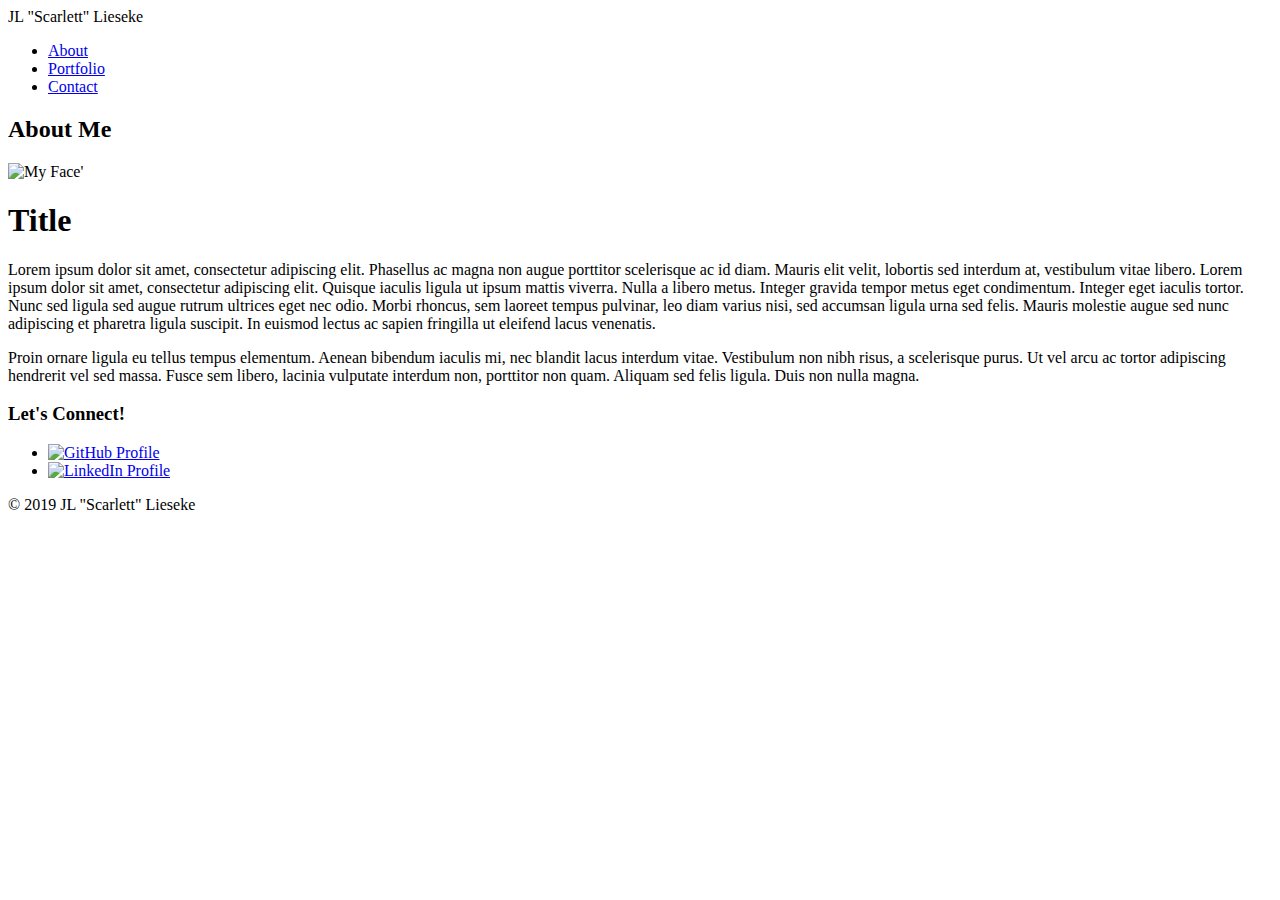
==== index.html @ b61eee2d "Add files via upload" ====
<!DOCTYPE html>
<html lang="en-us">
<head>
	<!-- Document responsive across devices. -->
	<meta name="viewport" content="width=device-width, initial-scale=1">
	<!-- Document's character set. -->
    <meta charset="UTF-8">
	<title>Ambrose</title>
	<!-- Linking CSS -->
	<link rel="stylesheet" type="text/css" href="assets/css/style.css">
	<!-- Linking Google Fonts -->
	<link rel="stylesheet" type="text/css"
	      href="https://fonts.googleapis.com/css?family=Montserrat">
</head>
<body>

	<div class="header-container">
		<header>JL "Scarlett" Lieseke</header>

		<nav>
			<ul>
				<li class="border"><a href="index.html">About</a></li>
				<li class="border"><a href="portfolio.html">Portfolio</a></li>
				<li><a href="contact.html">Contact</a></li>
			</ul>
		</nav>
	</div>
	

	<div class="main-container">
		<section id="main-bio">
			<h2>About Me</h2>
			<img id="bio-image" src="assets/images/FIND HEADSHOT FOR THIS.jpeg" alt="My Face'">
			<!-- start lorem ipsum -->
			<h1>Title</h1>
			<p>Lorem ipsum dolor sit amet, consectetur adipiscing elit. Phasellus ac magna non augue porttitor scelerisque ac id diam. Mauris
			elit velit, lobortis sed interdum at, vestibulum vitae libero. Lorem ipsum dolor sit amet, consectetur adipiscing elit.
			Quisque iaculis ligula ut ipsum mattis viverra. Nulla a libero metus. Integer gravida tempor metus eget condimentum. Integer
			eget iaculis tortor. Nunc sed ligula sed augue rutrum ultrices eget nec odio. Morbi rhoncus, sem laoreet tempus pulvinar,
			leo diam varius nisi, sed accumsan ligula urna sed felis. Mauris molestie augue sed nunc adipiscing et pharetra ligula suscipit.
			In euismod lectus ac sapien fringilla ut eleifend lacus venenatis. </p>

			<p>Proin ornare ligula eu tellus tempus elementum. Aenean bibendum iaculis mi, nec blandit lacus interdum vitae. Vestibulum
			non nibh risus, a scelerisque purus. Ut vel arcu ac tortor adipiscing hendrerit vel sed massa. Fusce sem libero, lacinia
			vulputate interdum non, porttitor non quam. Aliquam sed felis ligula. Duis non nulla magna. </p>

			
      <!-- end lorem ipsum -->
    	</section>

    	<section id="social-media">
      		<h3>Let's Connect!</h3>
      		<ul>
        		<li class="left-align"><a href="https://github.com/llamadu"><img class="icon"  src="assets/images/github-128.png" alt="GitHub Profile"></a></li>
        		<li class="left-align"><a href="https://www.linkedin.com/in/jennylee-lieseke/"><img class="icon"  src="assets/images/square-linkedin-128.png" alt="LinkedIn Profile"></a></li>
					</ul>
    	</section>
	</div>

	<footer>&copy; 2019 JL "Scarlett" Lieseke</footer>
</body>
</html>
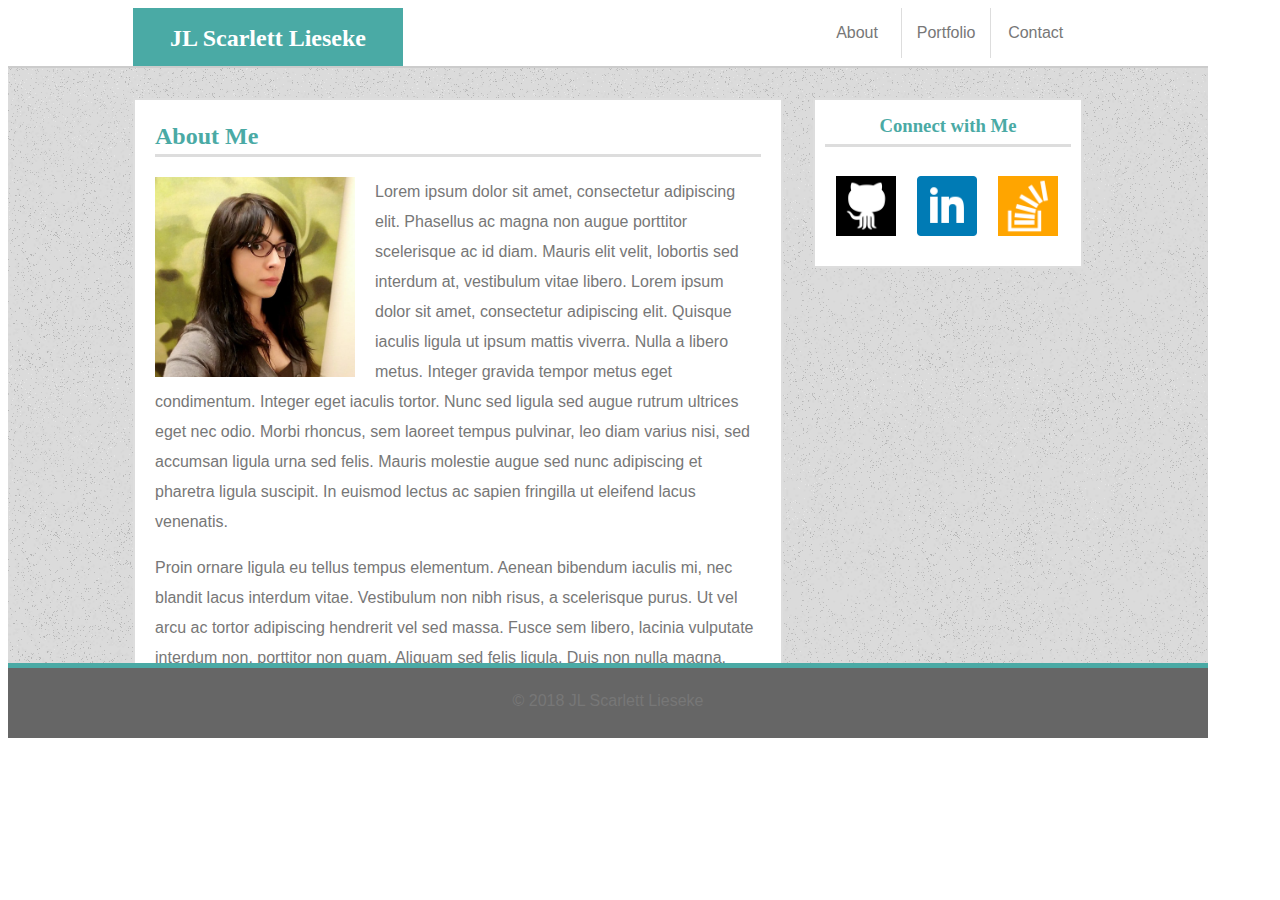
==== commit b2ad091d: "Initial Upload" ====
--- a/index.html
+++ b/index.html
@@ -5,7 +5,7 @@
 	<meta name="viewport" content="width=device-width, initial-scale=1">
 	<!-- Document's character set. -->
     <meta charset="UTF-8">
-	<title>Ambrose</title>
+	<title>Scarlett</title>
 	<!-- Linking CSS -->
 	<link rel="stylesheet" type="text/css" href="assets/css/style.css">
 	<!-- Linking Google Fonts -->
@@ -15,7 +15,7 @@
 <body>
 
 	<div class="header-container">
-		<header>JL "Scarlett" Lieseke</header>
+		<header>JL Scarlett Lieseke</header>
 
 		<nav>
 			<ul>
@@ -30,9 +30,9 @@
 	<div class="main-container">
 		<section id="main-bio">
 			<h2>About Me</h2>
-			<img id="bio-image" src="assets/images/FIND HEADSHOT FOR THIS.jpeg" alt="My Face'">
-			<!-- start lorem ipsum -->
-			<h1>Title</h1>
+			<img id="bio-image" src="assets/images/screenshot.jpeg" alt="It's me">
+			<!-- start slipsum code -->
+			
 			<p>Lorem ipsum dolor sit amet, consectetur adipiscing elit. Phasellus ac magna non augue porttitor scelerisque ac id diam. Mauris
 			elit velit, lobortis sed interdum at, vestibulum vitae libero. Lorem ipsum dolor sit amet, consectetur adipiscing elit.
 			Quisque iaculis ligula ut ipsum mattis viverra. Nulla a libero metus. Integer gravida tempor metus eget condimentum. Integer
@@ -45,18 +45,19 @@
 			vulputate interdum non, porttitor non quam. Aliquam sed felis ligula. Duis non nulla magna. </p>
 
 			
-      <!-- end lorem ipsum -->
+      <!-- end slipsum code -->
     	</section>
 
-    	<section id="social-media">
-      		<h3>Let's Connect!</h3>
+    	<section id="social-links">
+      		<h3>Connect with Me</h3>
       		<ul>
         		<li class="left-align"><a href="https://github.com/llamadu"><img class="icon"  src="assets/images/github-128.png" alt="GitHub Profile"></a></li>
-        		<li class="left-align"><a href="https://www.linkedin.com/in/jennylee-lieseke/"><img class="icon"  src="assets/images/square-linkedin-128.png" alt="LinkedIn Profile"></a></li>
-					</ul>
+        		<li class="left-align"><a href="https://www.linkedin.com/in/jennylee_lieseke/"><img class="icon"  src="assets/images/square-linkedin-128.png" alt="LinkedIn Profile"></a></li>
+        		<li class="left-align"><a href=""><img class="icon"  src="assets/images/stackoverflow.png" alt="StackOverflow Profile"></a></li>
+      		</ul>
     	</section>
 	</div>
 
-	<footer>&copy; 2019 JL "Scarlett" Lieseke</footer>
+	<footer>&copy; 2018 JL Scarlett Lieseke</footer>
 </body>
 </html>--- a/assets/css/style.css
+++ b/assets/css/style.css
@@ -0,0 +1,237 @@
+/* So padding and border no longer increase width. */
+* {
+    box-sizing: border-box;
+  }
+  
+  /* Some default document settings. */
+  body {
+      color: #777777;
+      font-family: 'Arial', 'Helvetica Neue', Helvetica, sans-serif;
+      line-height: 30px;
+      text-align: left;
+      /* Set width to 1200 instead of 960 for better layout (in my humble opinion). */
+      width: 1200px;
+  }
+  
+  header	{
+      float: left;
+      background-color: #4aaaa5;
+      border-bottom: none;
+      color: #ffffff;
+      height: 100%;
+      width: 270px;
+      margin-left: 125px;
+      margin-bottom: 0;
+      font-family: 'Georgia', Times, Times New Roman, serif;
+      text-align: center;
+      font-size: 1.5em;
+      font-weight: bold;
+      vertical-align: middle;
+      padding-top: 15px;
+  }
+  
+  h2,
+  h3	{
+      color: #4aaaa5;
+      border-bottom:	3px solid #dddddd;
+      font-family: 'Georgia', Times, Times New Roman, serif;
+      margin-top: 1px;
+      padding-bottom: 3px;
+  }
+  
+  nav	{
+      width: 270px;
+      float: right;
+      text-align: center;
+      margin-right: 125px;
+  }
+  
+  ul {
+      list-style: none;
+      margin: 0;
+      padding: 0;
+  }
+  
+  li {
+      float: left;
+      width: 33%;
+      padding: 10px;
+  }
+  
+  li.border {
+      border-right: 1px solid #dddddd;
+      padding: 10px;
+  }
+  
+  a {
+      color: #777777;
+      text-decoration: none;
+  }
+  
+  /* Nav links turn teal on hover. */
+  a:hover {
+    color: #4aaaa5;
+  }
+  
+  .icon {
+      width: 60px;
+      height: auto;
+      color: none;
+      border-right: none;
+  }
+  
+  /* Rotates social icon in contacts on hover. */
+  .icon:hover {
+      transform: rotate(-10deg);
+      -ms-transform: rotate(-10deg);
+      -webkit-transform: rotate(-10deg);
+      -moz-transform: rotate(-10deg);
+      -o-transform: rotate(-10deg);
+  }
+  
+  section	{
+      background-color: #ffffff;
+      float: left;
+      color: #777777;
+      border: 2px solid #dddddd;
+  }
+  
+  input,
+  textarea {
+      width: 100%;
+      padding: 10px 20px 10px 10px;
+      margin: 8px 0;
+      border-color: #dddddd;
+      border-style: solid;
+      border-width: thin;
+  }
+  
+  /* Need to use a pseudoclass to control placeholder. */
+  input,
+  textarea,
+  input::-webkit-input-placeholder {
+      font-size: 16px;
+  }
+  
+  footer {
+      clear: both;
+      margin: 0 auto;
+      vertical-align: middle;
+      padding: 18px;
+      height: 70px;
+      background-color: #666666;
+      width: 100%;
+      border-bottom: none;
+      color: #777777;
+      text-align: center;
+  }
+  
+  .header-container {
+      border-bottom: 2px solid #cccccc;
+      background-color: #ffffff;
+      height: 60px;
+  }
+  
+  .main-container {
+      clear: both;
+      overflow: auto;
+      margin: 0 auto;
+      background-image: url("../images/background.png");
+      height: 600px;
+      width: 100%;
+      border-bottom: 5px solid #4aaaa5;
+  }
+  
+  .box {
+      display: inline-block;
+      width: 250px;
+      
+      margin: 20px;
+  }
+  
+  /* Rotates project in portfolio on hover. */
+  .box:hover {
+      transform: rotate(-10deg);
+      -ms-transform: rotate(-10deg);
+      -webkit-transform: rotate(-10deg);
+      -moz-transform: rotate(-10deg);
+      -o-transform: rotate(-10deg);
+  }
+  
+  .project {
+      float: left;
+      position: relative;
+      top:	-10px;
+      width: 100%;
+  }
+  
+  .project-title {
+      float: left;
+      position: relative;
+      top: -10px;
+      width: 100%;
+      height: 30px;
+      background-color: #4aaaa5;
+      color: #ffffff;
+      text-align: center;
+  }
+  
+  .button {
+      background-color: #4aaaa5;
+      color: #ffffff;
+      width: 100px;
+      height: 40px;
+      font-size: 16px;
+      border: none;
+      position: relative;
+      top: -8px;
+  }
+  
+  /* Button turns dark on hover. */
+  .button:hover {
+      background-color: #374865;
+  }
+  
+  #social-links {
+      float: right;
+      padding: 10px;
+      width: 270px;
+      top: 30px;
+      text-align: center;
+      margin-right: 125px;
+      margin-top: 30px
+  }
+  
+  #main-bio,
+  #contact-form,
+  #project-portfolio {
+      position: relative;
+      text-align: left;
+      width: 650px;
+      top: 30px;
+      margin-left: 125px;
+      margin-bottom: 50px;
+  }
+  
+  #main-bio {
+      height: auto;
+      padding: 20px;
+  }
+  
+  #bio-image {
+      clear: both;
+      float: left;
+      margin-right: 20px;
+      width: 200px;
+      height: 200px;
+  }
+  
+  #contact-form {
+      padding: 20px;
+      height: 500px;
+  }
+  
+  #project-portfolio {
+      padding: 15px;
+      height: auto;
+  }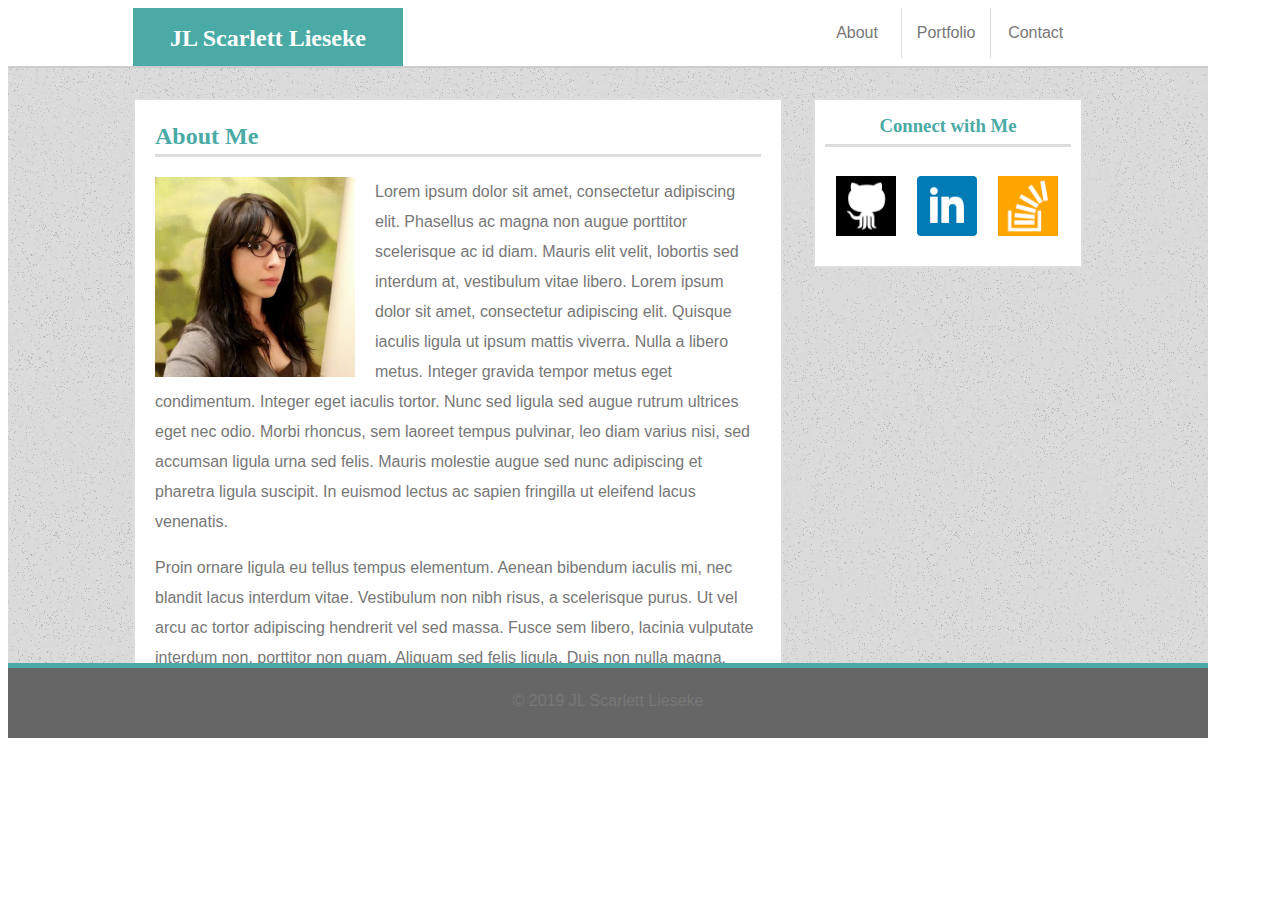
==== commit d18aa6ba: "Corrected 2018 to 2019" ====
--- a/index.html
+++ b/index.html
@@ -52,12 +52,12 @@
       		<h3>Connect with Me</h3>
       		<ul>
         		<li class="left-align"><a href="https://github.com/llamadu"><img class="icon"  src="assets/images/github-128.png" alt="GitHub Profile"></a></li>
-        		<li class="left-align"><a href="https://www.linkedin.com/in/jennylee_lieseke/"><img class="icon"  src="assets/images/square-linkedin-128.png" alt="LinkedIn Profile"></a></li>
+        		<li class="left-align"><a href="https://www.linkedin.com/in/jennylee-lieseke"><img class="icon"  src="assets/images/square-linkedin-128.png" alt="LinkedIn Profile"></a></li>
         		<li class="left-align"><a href=""><img class="icon"  src="assets/images/stackoverflow.png" alt="StackOverflow Profile"></a></li>
       		</ul>
     	</section>
 	</div>
 
-	<footer>&copy; 2018 JL Scarlett Lieseke</footer>
+	<footer>&copy; 2019 JL Scarlett Lieseke</footer>
 </body>
-</html>+</html>
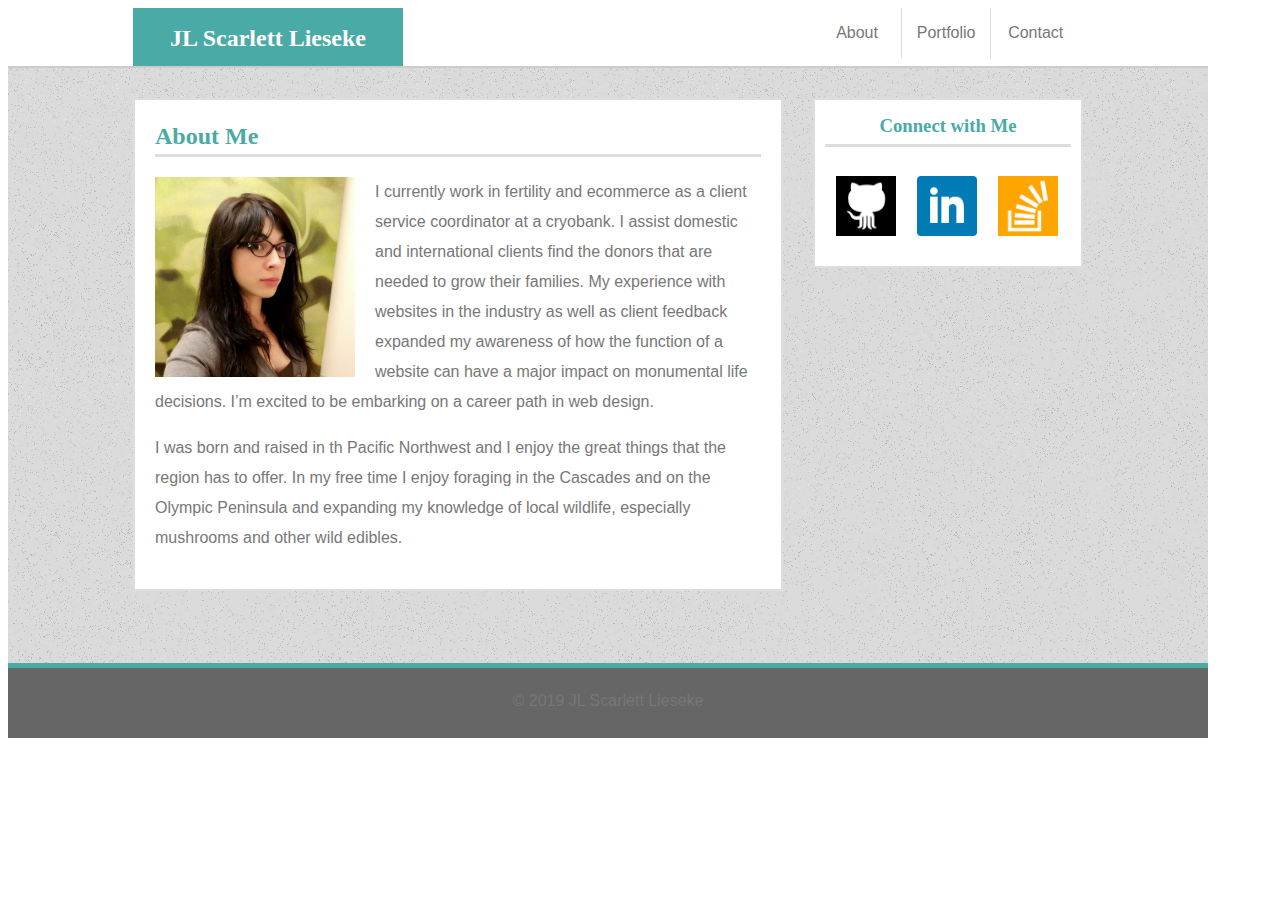
==== commit f57e25d5: "New Bio" ====
--- a/index.html
+++ b/index.html
@@ -33,16 +33,9 @@
 			<img id="bio-image" src="assets/images/screenshot.jpeg" alt="It's me">
 			<!-- start slipsum code -->
 			
-			<p>Lorem ipsum dolor sit amet, consectetur adipiscing elit. Phasellus ac magna non augue porttitor scelerisque ac id diam. Mauris
-			elit velit, lobortis sed interdum at, vestibulum vitae libero. Lorem ipsum dolor sit amet, consectetur adipiscing elit.
-			Quisque iaculis ligula ut ipsum mattis viverra. Nulla a libero metus. Integer gravida tempor metus eget condimentum. Integer
-			eget iaculis tortor. Nunc sed ligula sed augue rutrum ultrices eget nec odio. Morbi rhoncus, sem laoreet tempus pulvinar,
-			leo diam varius nisi, sed accumsan ligula urna sed felis. Mauris molestie augue sed nunc adipiscing et pharetra ligula suscipit.
-			In euismod lectus ac sapien fringilla ut eleifend lacus venenatis. </p>
+			<p>I currently work in fertility and ecommerce as a client service coordinator at a cryobank. I assist domestic and international clients find the donors that are needed to grow their families. My experience with websites in the industry as well as client feedback expanded my awareness of how the function of a website can have a major impact on monumental life decisions. I’m excited to be embarking on a career path in web design. </p>
 
-			<p>Proin ornare ligula eu tellus tempus elementum. Aenean bibendum iaculis mi, nec blandit lacus interdum vitae. Vestibulum
-			non nibh risus, a scelerisque purus. Ut vel arcu ac tortor adipiscing hendrerit vel sed massa. Fusce sem libero, lacinia
-			vulputate interdum non, porttitor non quam. Aliquam sed felis ligula. Duis non nulla magna. </p>
+			<p>I was born and raised in th Pacific Northwest and I enjoy the great things that the region has to offer. In my free time I enjoy foraging in the Cascades and on the Olympic Peninsula and expanding my knowledge of local wildlife, especially mushrooms and other wild edibles. </p>
 
 			
       <!-- end slipsum code -->
